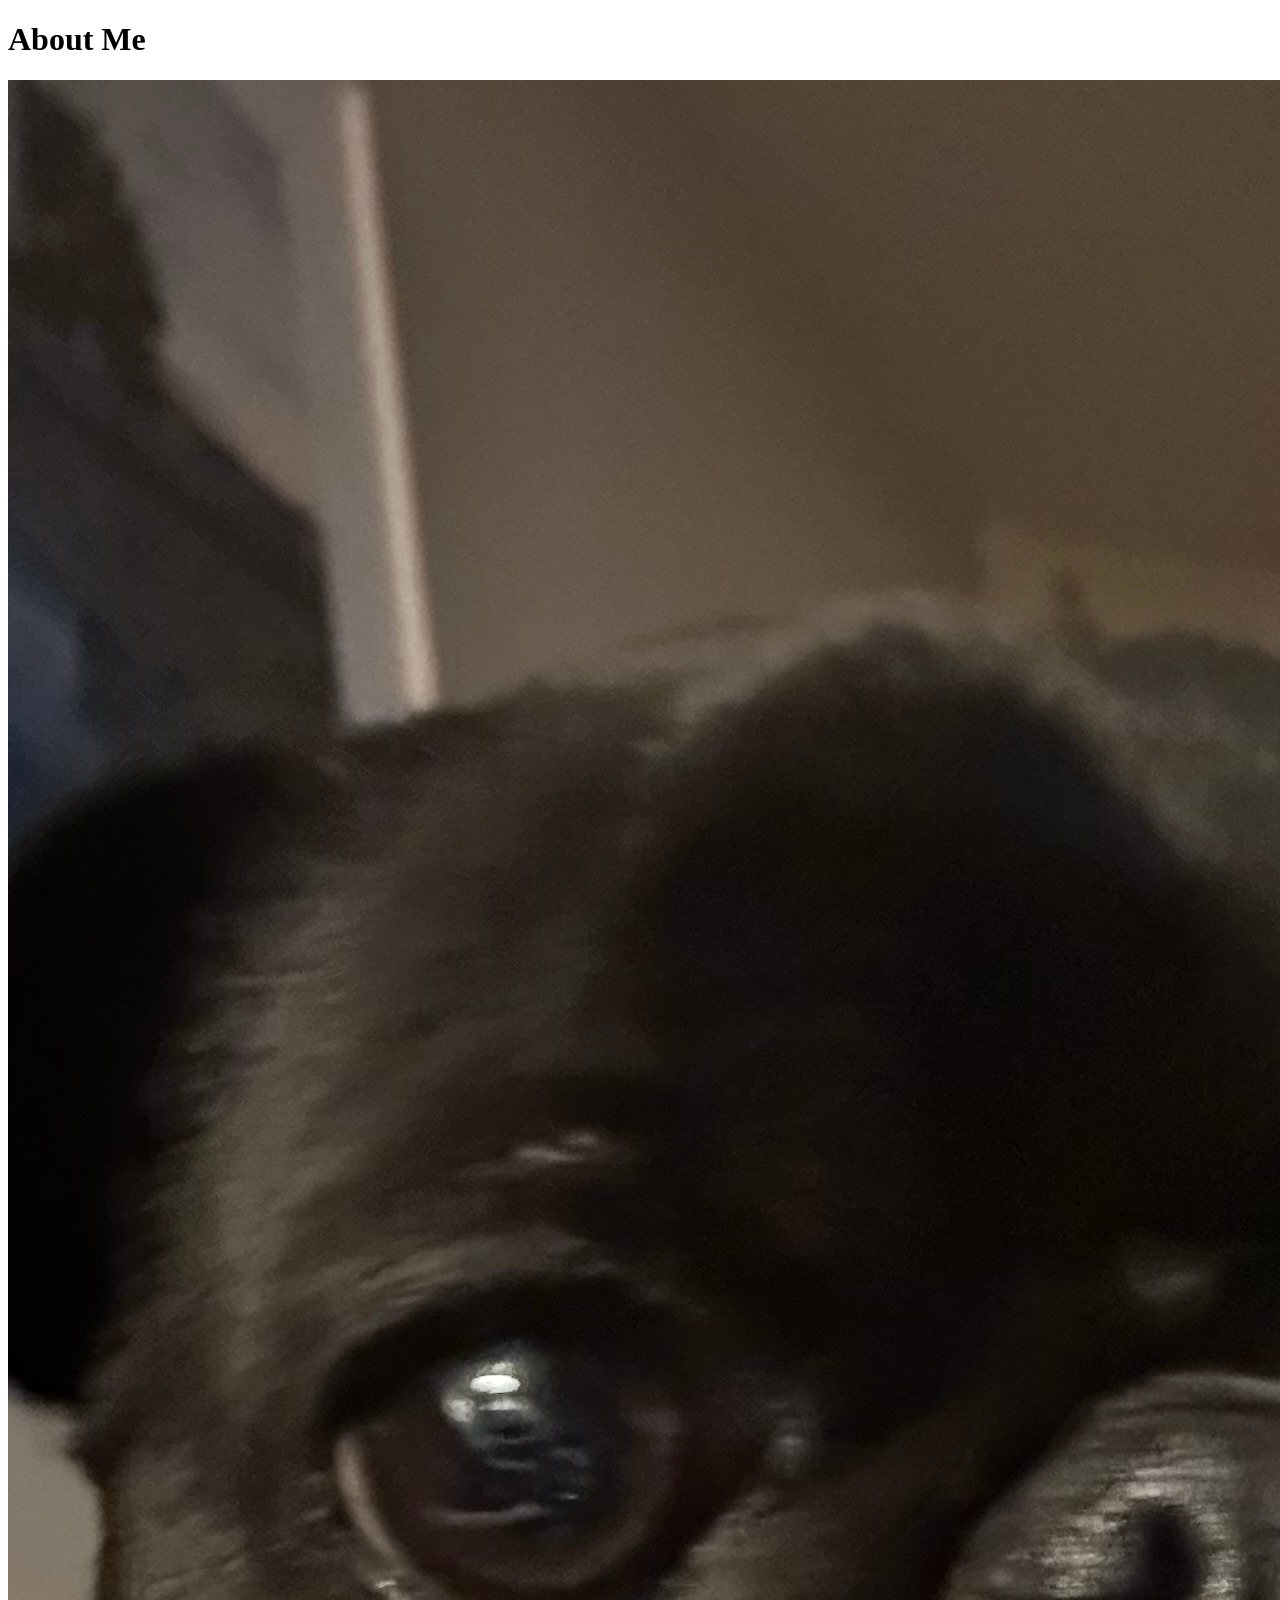
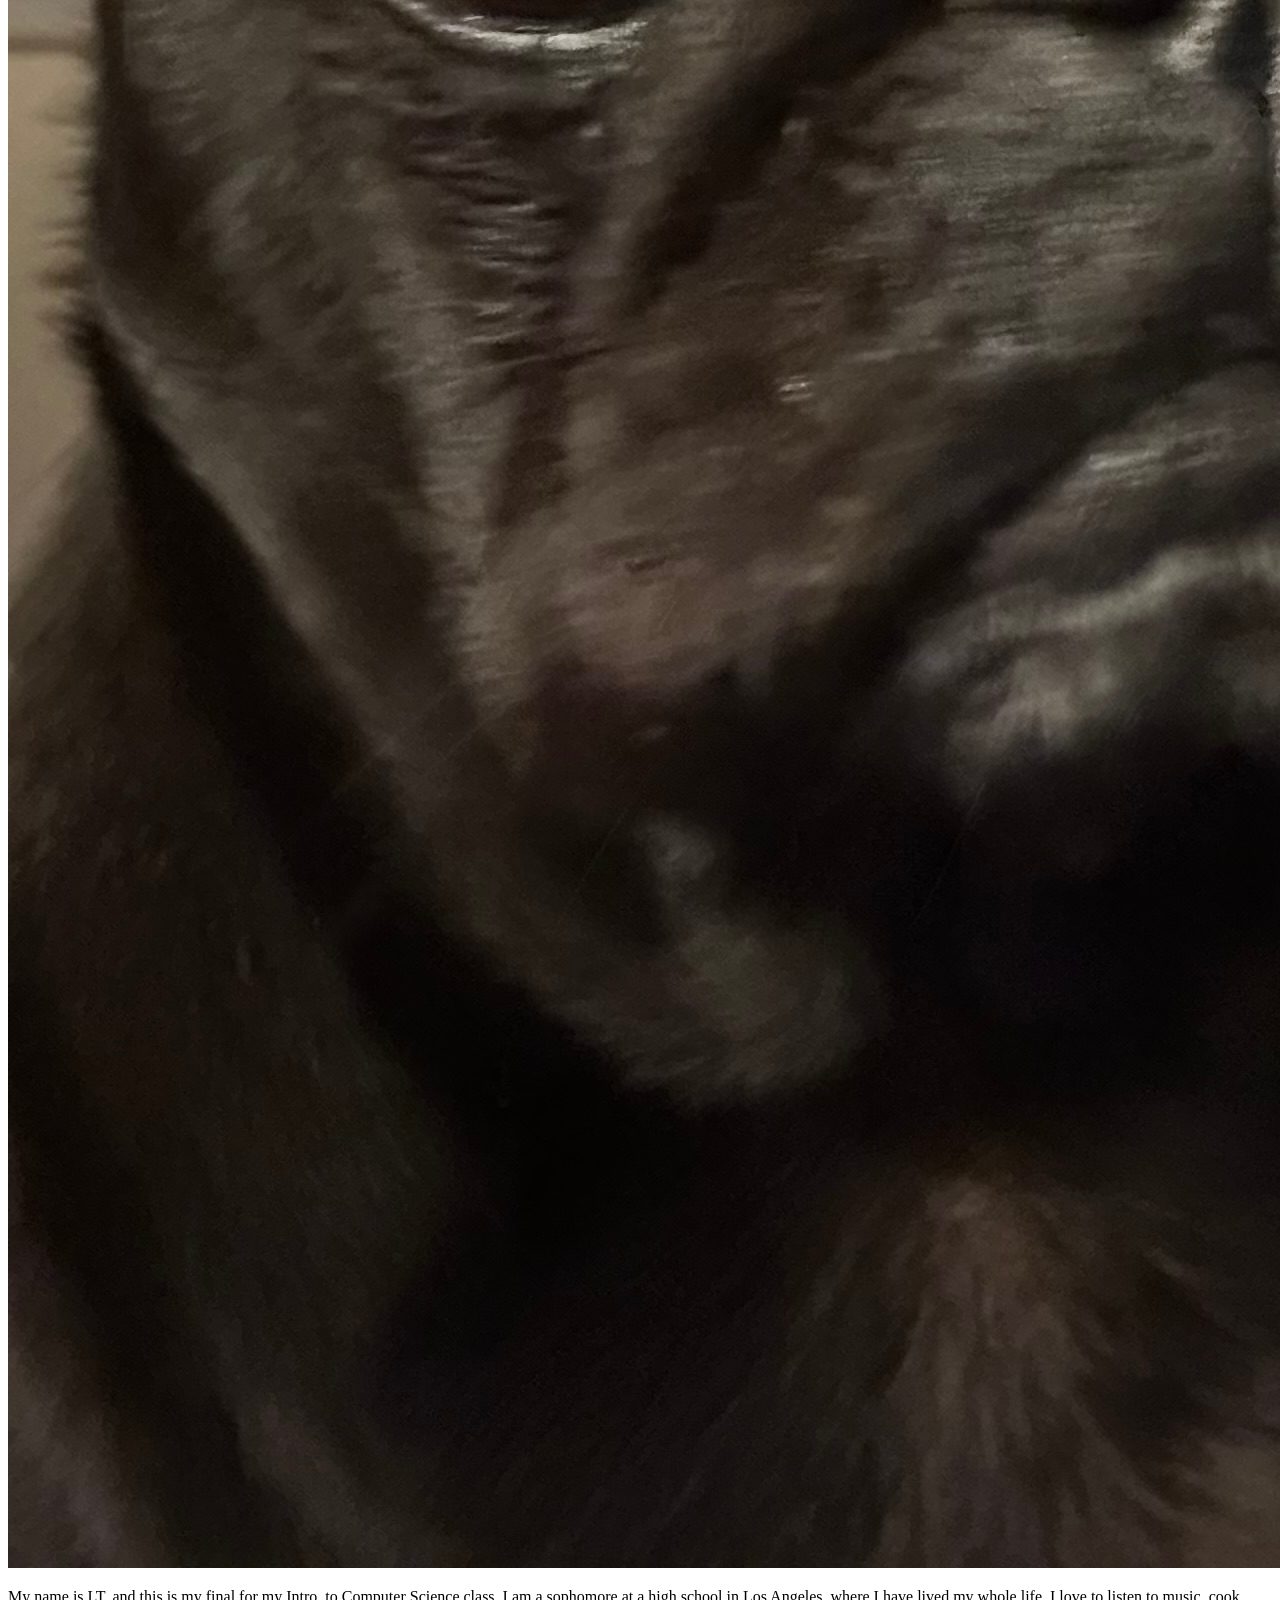
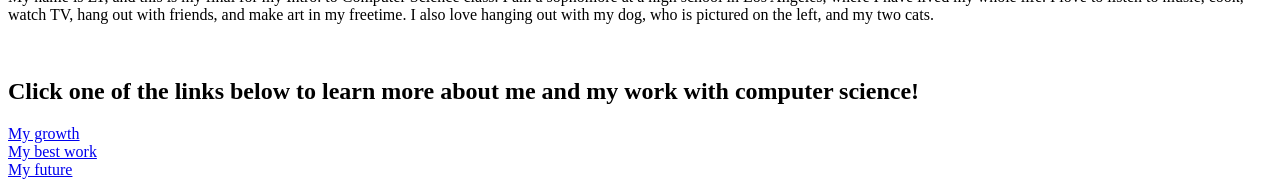
==== aboutMe.html @ 79d86350 "Add files via upload" ====
<!DOCTYPE html>
<html>
  <head>
    <link rel="stylesheet" href="style.css">
  </head>
  <body>
    <h1>About Me</h1>
    <img class="pepper" src="pepper.jpeg" alt="Image description" />
    <p>My name is LT, and this is my final for my Intro. to Computer Science class. I am a sophomore at a high school in Los Angeles, where I have lived my whole life. I love to listen to music, cook, watch TV, hang out with friends, and make art in my freetime. I also love hanging out with my dog, who is pictured on the left, and my two cats.</p>
    <br>
    <h2>Click one of the links below to learn more about me and my work with computer science!</h2>
    <div class="links">  
      <a href="growth.html">My growth</a><br>
      <a href="bestWork.html">My best work</a><br>
      <a href="future.html">My future</a><br>
    </div>
  </body>
</html>
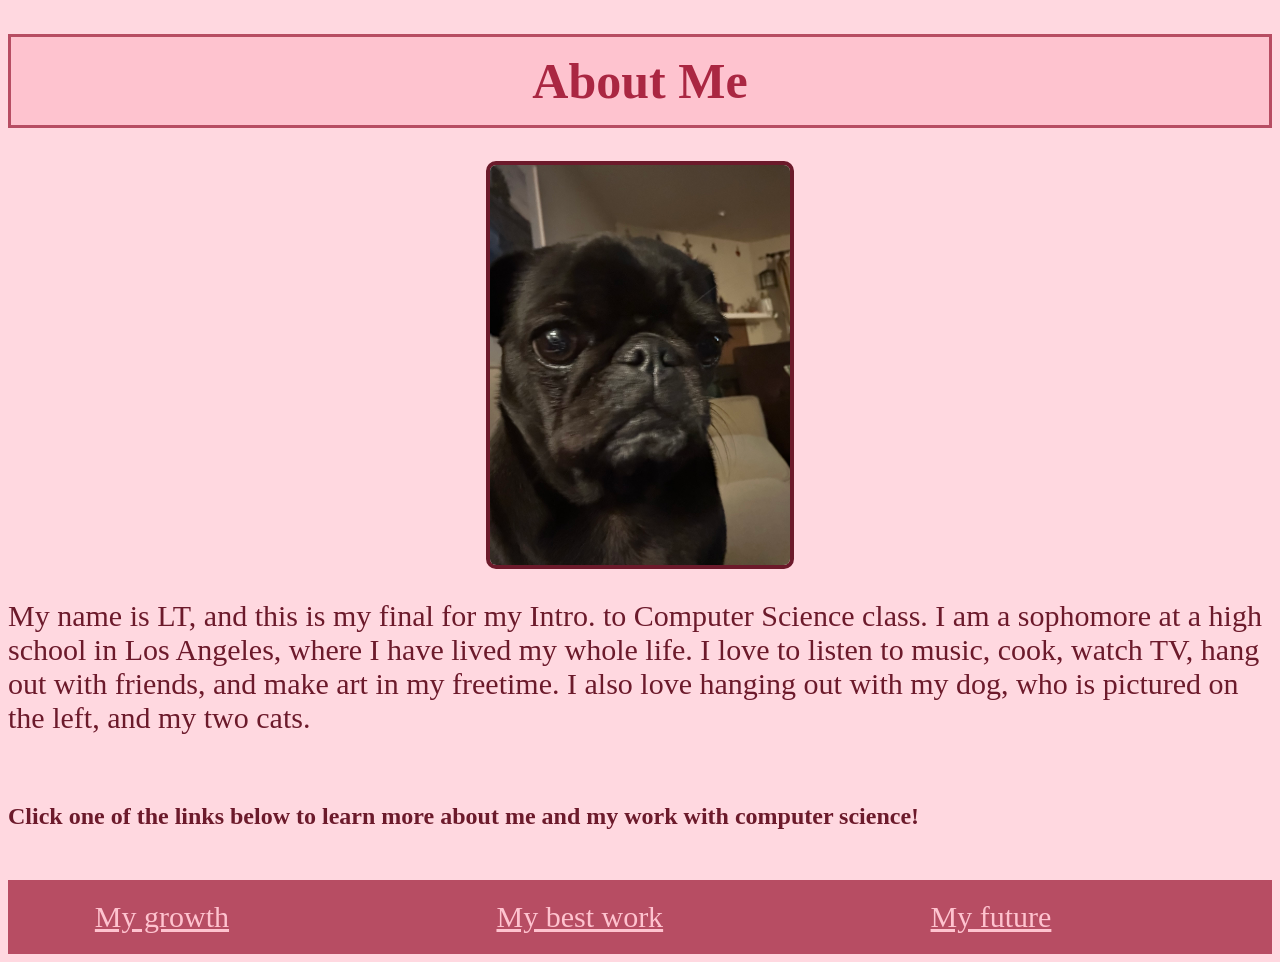
==== commit 7bcd40d5: "Update aboutMe.html" ====
--- a/aboutMe.html
+++ b/aboutMe.html
@@ -5,7 +5,7 @@
   </head>
   <body>
     <h1>About Me</h1>
-    <img class="pepper" src="pepper.jpeg" alt="Image description" />
+    <img src="pepper.jpeg" alt="Image description" />
     <p>My name is LT, and this is my final for my Intro. to Computer Science class. I am a sophomore at a high school in Los Angeles, where I have lived my whole life. I love to listen to music, cook, watch TV, hang out with friends, and make art in my freetime. I also love hanging out with my dog, who is pictured on the left, and my two cats.</p>
     <br>
     <h2>Click one of the links below to learn more about me and my work with computer science!</h2>
@@ -15,4 +15,4 @@
       <a href="future.html">My future</a><br>
     </div>
   </body>
-</html>+</html>
--- a/style.css
+++ b/style.css
@@ -0,0 +1,45 @@
+body {
+  background: #ffd8e0;
+}
+h1 {
+  font-size: 50px;
+  font-weight: bold;
+  color: #aa2742;
+  text-align: center;
+  background-color: #fec3cf;
+  padding: 15px;
+  border-color: #b74d63;
+  border-width: 3px;
+  border-style: solid;
+}
+p {
+  color: #6c1a2b;
+  font-size: 30px;
+}
+img {
+  display: block;
+  margin-left: auto;
+  margin-right: auto;
+  width: 300px;
+  border-color: #6c1a2b;
+  border-width: 4px;
+  border-style: solid;
+  border-radius: 10px;
+}
+h2 { 
+color: #6c1a2b
+}
+a {
+  color: #fec3cf;
+  font-size: 30px;
+}
+.links {
+  padding: 20px;
+  background: #b74d63;
+  display: flex;
+  flex-direction: row;
+  justify-content: space-around;
+  margin-top: 50px;
+  
+}
+}
